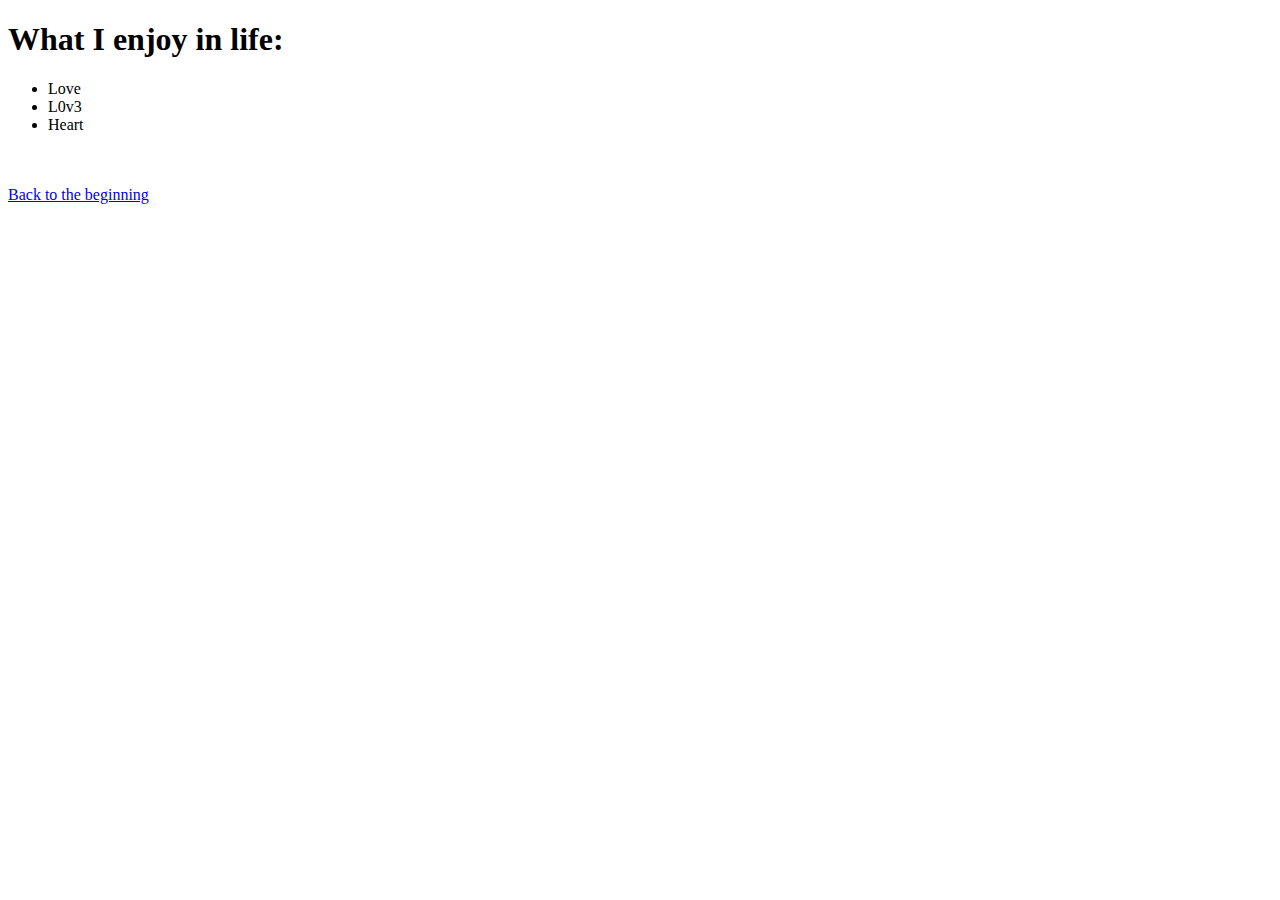
==== Course/about/about.html @ 94ff5991 "Add files via upload" ====
<!DOCTYPE html>
<header>
  <h1>What I enjoy in life:</h1>
</header>

<main>
  <ul>
    <li>Love</li>
    <li>L0v3</li>
    <li>Heart</li>
  </ul>
</main>
<br />
<br />
<footer>
  <a href="../index/index.html"> Back to the beginning</a>
</footer>
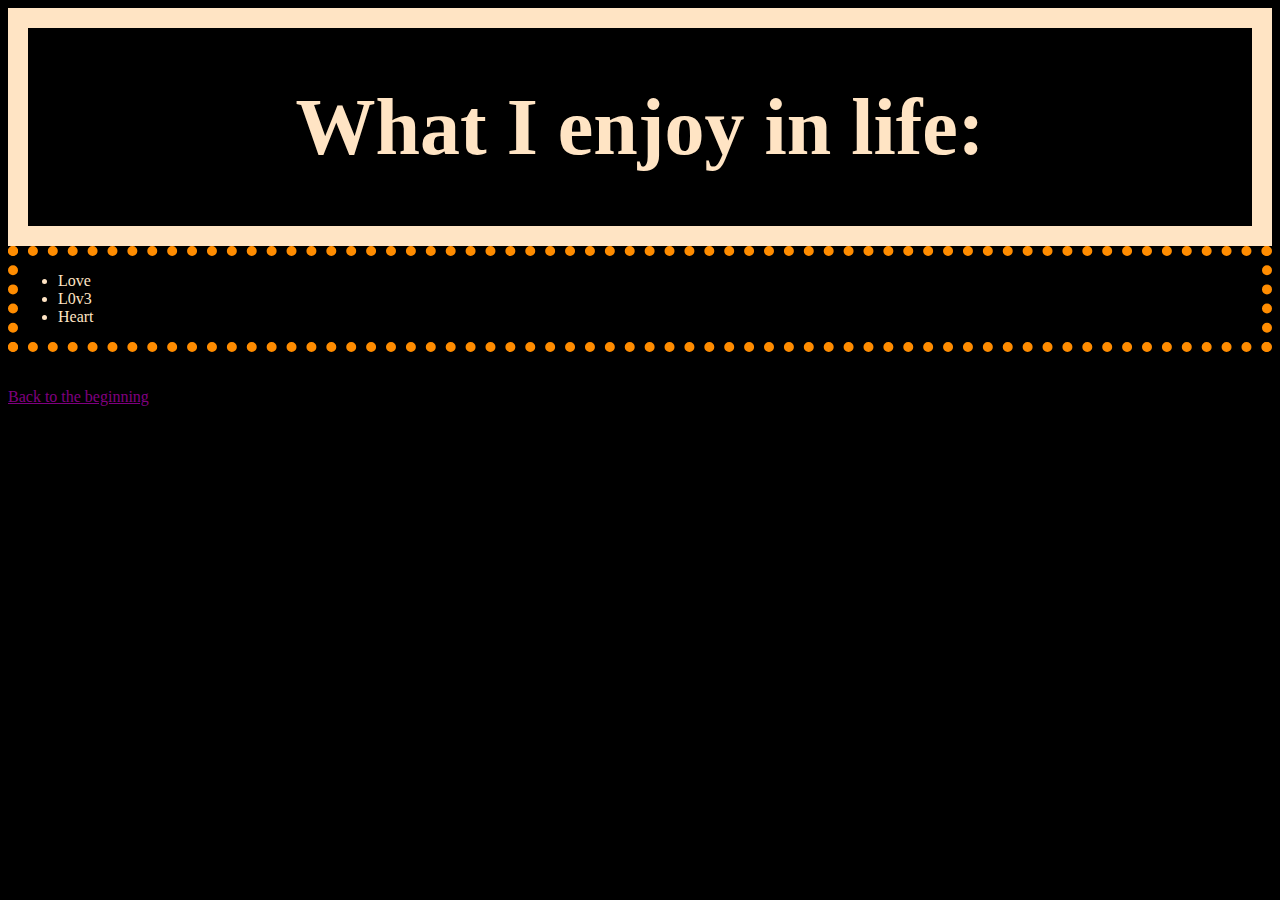
==== commit 35110b35: "Add files via upload" ====
--- a/Course/about/about.html
+++ b/Course/about/about.html
@@ -1,4 +1,6 @@
 <!DOCTYPE html>
+<link rel="stylesheet" type="text/css" href="../styles/index.css" />
+<meta name="viewport" content="width=device-width, initial-scale=1.0" />
 <header>
   <h1>What I enjoy in life:</h1>
 </header>
--- a/Course/styles/index.css
+++ b/Course/styles/index.css
@@ -0,0 +1,76 @@
+main {
+  margin: auto;
+  border: 10px dotted darkorange;
+}
+header {
+  margin: auto;
+  border: 20px solid bisque;
+  text-align: center;
+  font-size: 40px;
+}
+body {
+  background-color: black;
+  color: bisque;
+}
+h1 {
+  color: bisque;
+}
+
+h2 {
+  color: darkorange;
+  text-align: center;
+  text-decoration: wavy;
+  font-size: 30px;
+}
+@media (min-width: 1000px) {
+  h2 {
+    font-size: 40px;
+  }
+}
+@media (min-width: 320px) {
+  h2 {
+    font-size: 30px;
+  }
+}
+
+h3 {
+  color: darkorange;
+  border: darkorange 10px dotted;
+  text-align: center;
+}
+#green-background {
+  color: orange;
+  background-color: lavenderblush;
+  text-align: center;
+}
+p {
+  font-family: "Courier New", Courier, monospace;
+  font-weight: inherit;
+  color: darkgoldenrod;
+  line-height: 1em;
+}
+
+.container {
+  width: 90%;
+  margin: auto;
+}
+
+/* unvisited link */
+a:link {
+  color: purple;
+}
+
+/* visited link */
+a:visited {
+  color: hotpink;
+}
+
+/* mouse over link */
+a:hover {
+  color: yellowgreen;
+}
+
+/* selected link */
+a:active {
+  color: coral;
+}
